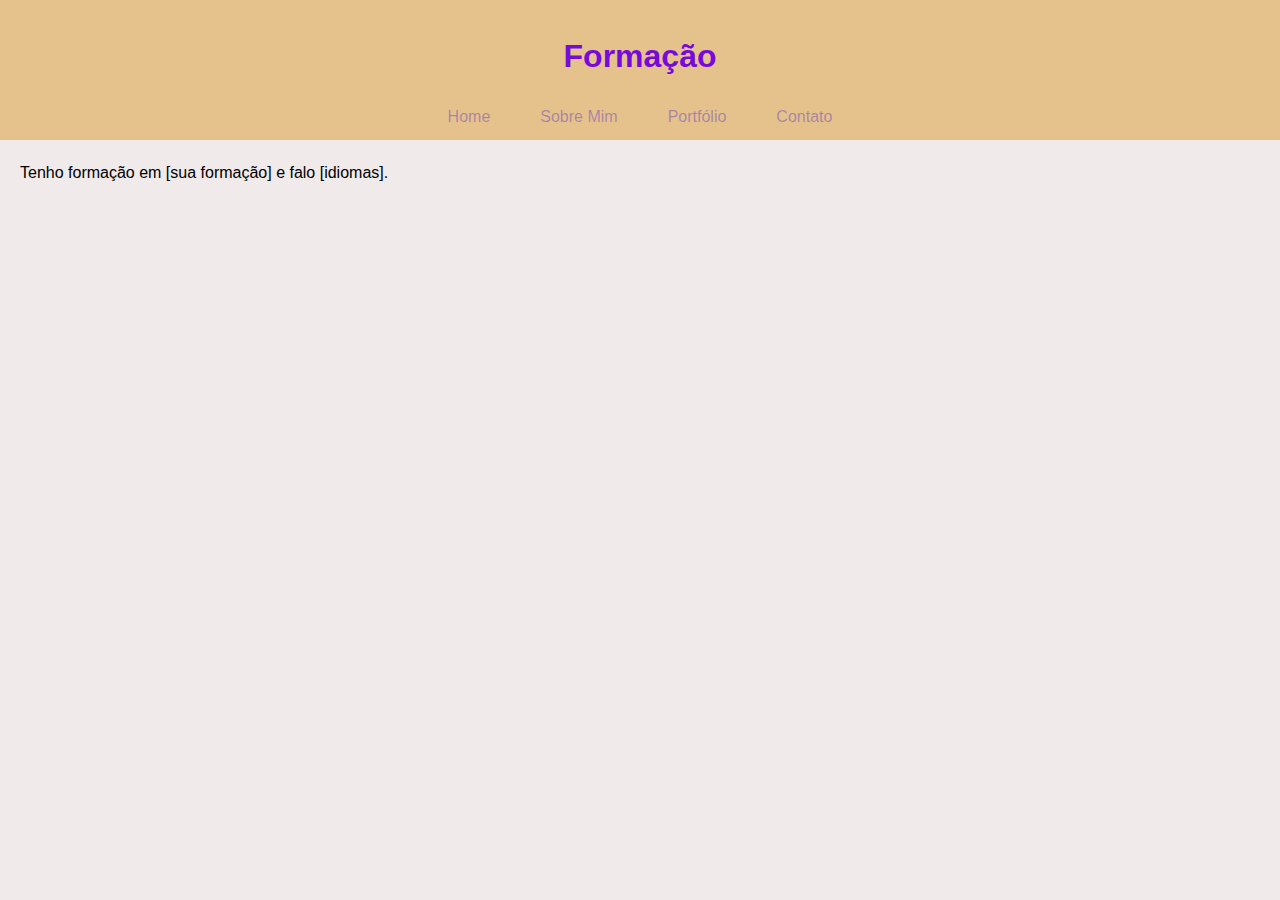
==== lAcademic.html @ c115b643 "Add files via upload" ====
<!DOCTYPE html>
<html lang="pt-BR">
<head>
    <meta charset="UTF-8">
    <meta name="viewport" content="width=device-width, initial-scale=1.0">
    <title>Formação</title>
    <link rel="stylesheet" href="estilo.css">
</head>
<body>
    <header>
        <h1>Formação</h1>
        <nav>
            <ul>
                <li><a href="Index.html">Home</a></li>
                <li><a href="lPessoal.html">Sobre Mim</a></li>
                <li><a href="lPortfólio.html">Portfólio</a></li>
                <li><a href="lContato.html">Contato</a></li>
            </ul>
        </nav>
    </header>
    <main>
        <p>Tenho formação em [sua formação] e falo [idiomas].</p>
    </main>
</body>
</html>
---- estilo.css ----
body {
    font-family: Arial, sans-serif;
    line-height: 1.6;
    margin: 0;
    padding: 0;
    background-color: #f0eaea;
}

header {
    background-color: #e2b36cbe;
    color: #760adb;
    padding: 10px 0;
    text-align: center;
}

nav ul {
    list-style: none;
    padding: 0;
    margin: 0;
    display: flex;
    justify-content: center; /* Centraliza os links no meio da página */
}

nav ul li {
    margin: 0 15px; /* Espaçamento entre os links */
}

nav ul li a {
    color: #3307d457;
    text-decoration: none;
    padding: 5px 10px;
}

nav ul li a:hover {
    background-color: #eee9d1;
    border-radius: 5px;
}

main {
    margin: 20px;
}

form {
    background: #fff;
    padding: 20px;
    border-radius: 5px;
    box-shadow: 0 0 10px rgba(0,0,0,0.1);
}

form label {
    display: block;
    margin-bottom: 10px;
    font-weight: bold;
}

form input[type="text"],
form input[type="email"],
form textarea {
    width: 100%;
    padding: 10px;
    margin-bottom: 20px;
    border: 1px solid #ccc;
    border-radius: 5px;
}

form button {
    background: #333;
    color: #fff;
    padding: 10px 15px;
    border: none;
    border-radius: 5px;
    cursor: pointer;
}

form button:hover {
    background: #555;
}
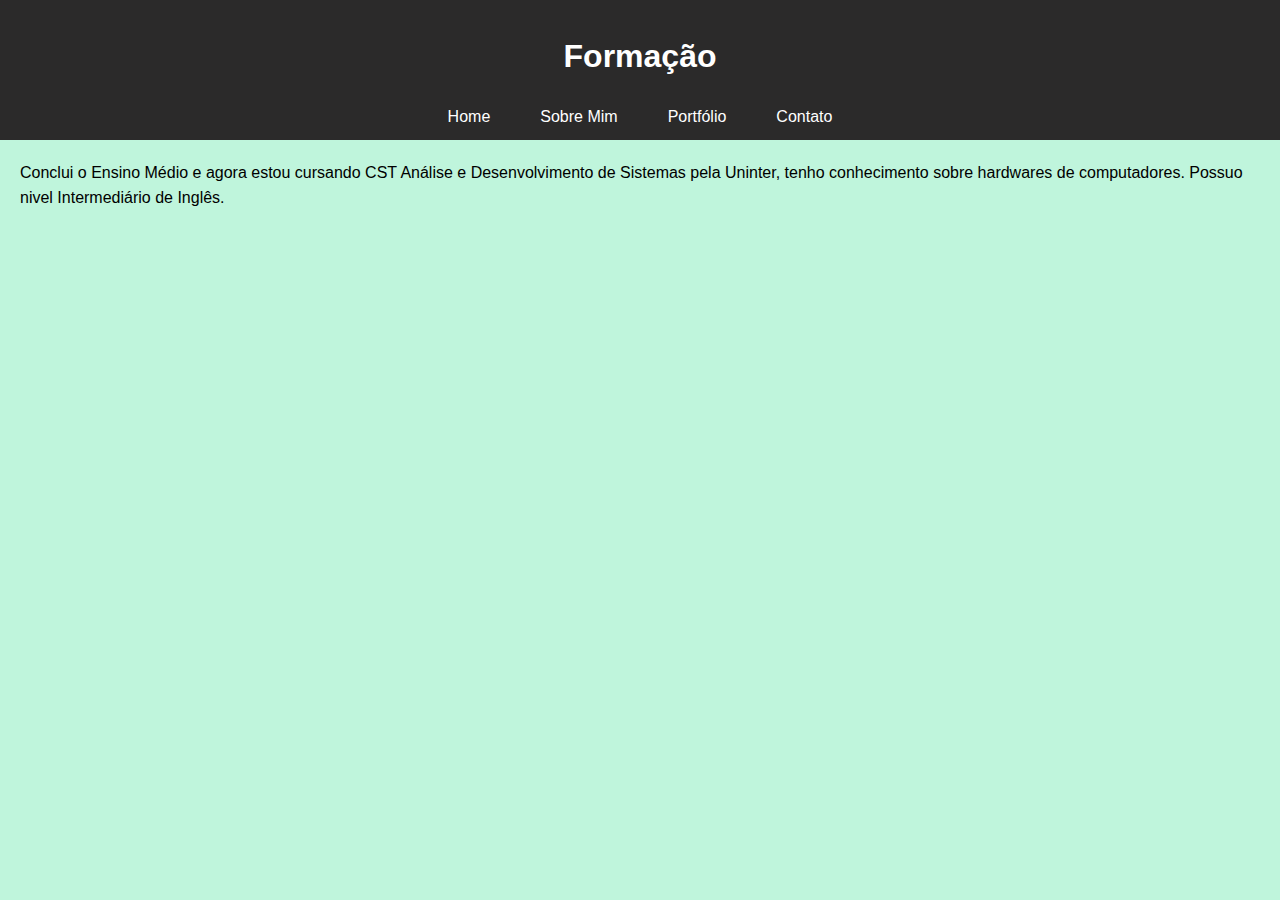
==== commit 154d0e98: "Update lAcademic.html" ====
--- a/lAcademic.html
+++ b/lAcademic.html
@@ -11,7 +11,7 @@
         <h1>Formação</h1>
         <nav>
             <ul>
-                <li><a href="Index.html">Home</a></li>
+                <li><a href="index.html">Home</a></li>
                 <li><a href="lPessoal.html">Sobre Mim</a></li>
                 <li><a href="lPortfólio.html">Portfólio</a></li>
                 <li><a href="lContato.html">Contato</a></li>
@@ -19,7 +19,8 @@
         </nav>
     </header>
     <main>
-        <p>Tenho formação em [sua formação] e falo [idiomas].</p>
+        <p>Conclui o Ensino Médio e agora estou cursando CST Análise e Desenvolvimento de Sistemas pela Uninter, tenho conhecimento sobre hardwares de computadores.
+            Possuo nivel Intermediário de Inglês.</p>
     </main>
 </body>
 </html>
--- a/estilo.css
+++ b/estilo.css
@@ -3,12 +3,12 @@
     line-height: 1.6;
     margin: 0;
     padding: 0;
-    background-color: #f0eaea;
+    background-color: #bff5dc;
 }
 
 header {
-    background-color: #e2b36cbe;
-    color: #760adb;
+    background-color: #2b2a2a;
+    color: #fff;
     padding: 10px 0;
     text-align: center;
 }
@@ -18,21 +18,22 @@
     padding: 0;
     margin: 0;
     display: flex;
-    justify-content: center; /* Centraliza os links no meio da página */
+    justify-content: center;; /* Centraliza os links no meio da página */
 }
 
 nav ul li {
-    margin: 0 15px; /* Espaçamento entre os links */
+    margin: 0 15px;/* Espaçamento entre os links */
+
 }
 
 nav ul li a {
-    color: #3307d457;
+    color: #fff;
     text-decoration: none;
     padding: 5px 10px;
 }
 
 nav ul li a:hover {
-    background-color: #eee9d1;
+    background-color: #555;
     border-radius: 5px;
 }
 
@@ -75,3 +76,19 @@
 form button:hover {
     background: #555;
 }
+
+/* Estilo para exibição de código */
+pre {
+    background-color: #f4f4f4;
+    padding: 15px;
+    border: 1px solid #ddd;
+    border-radius: 5px;
+    overflow-x: auto; /* Permite rolagem horizontal se o código for muito longo */
+}
+
+code {
+    font-family: Consolas, Monaco, 'Courier New', monospace;
+    font-size: 1em;
+    color: #333;
+    display: block;
+}
